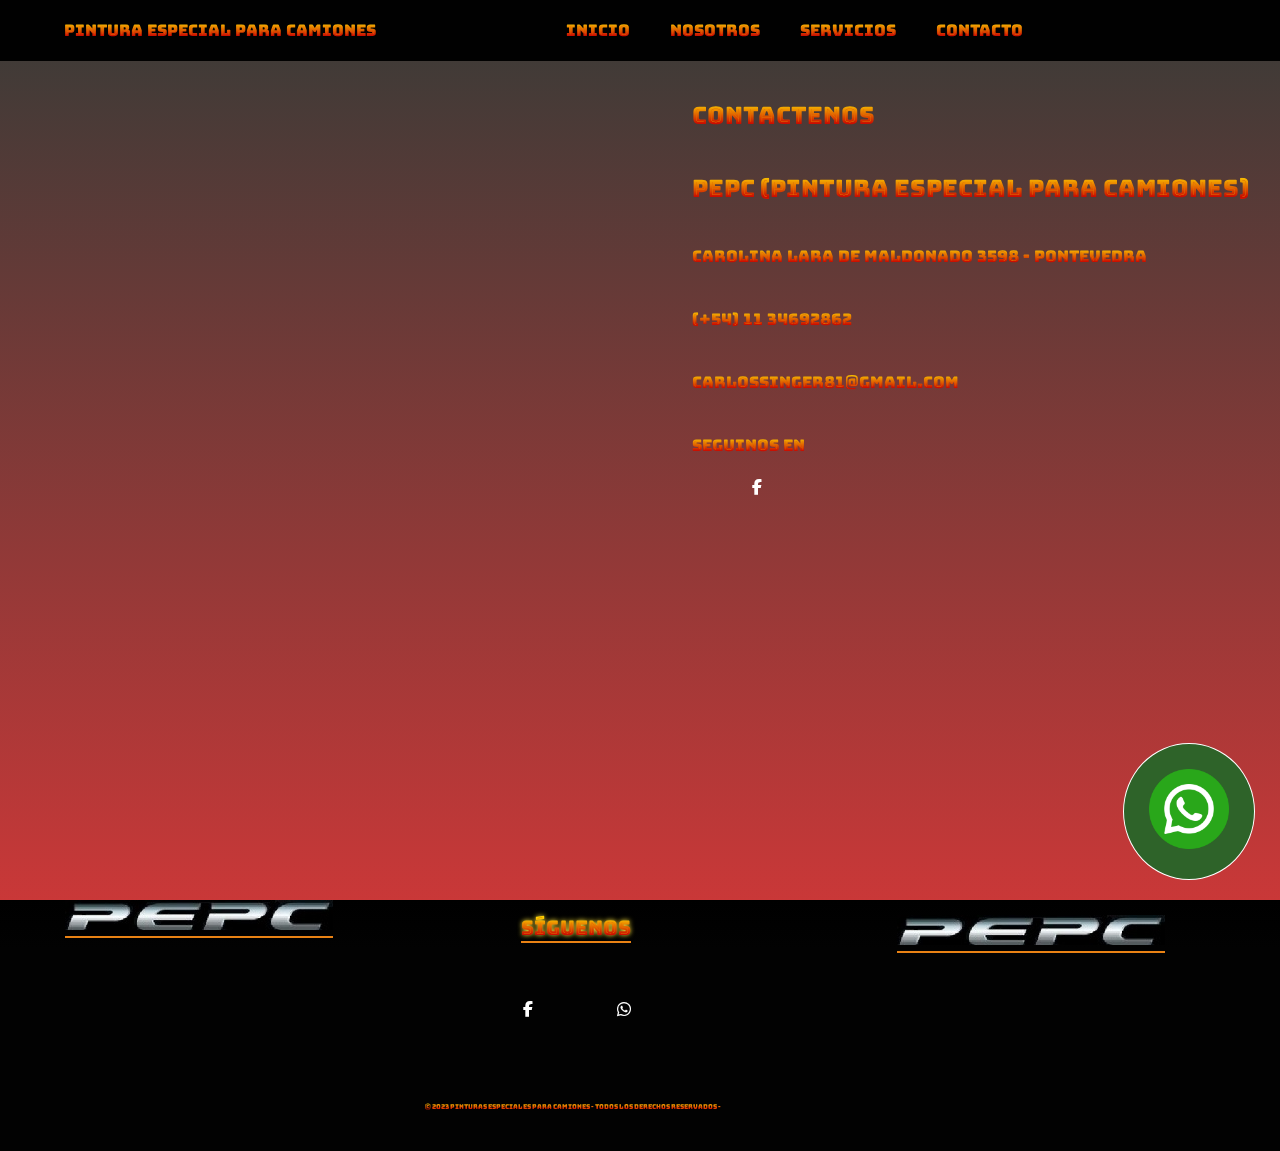
==== index2.html @ de196c11 "Add files via upload" ====
<!-- CONTACTO-->

<!DOCTYPE html>
<html lang="es">

<head>
    <meta charset="UTF-8">
    <meta name="viewport" content="width=device-width, initial-scale=1.0">
    
    <title>PEPC</title>
  
   <link rel="stylesheet" href="/css/style2.css">
   <!--fuentes de letra-->
<link rel="preconnect" href="https://fonts.googleapis.com">
<link rel="preconnect" href="https://fonts.gstatic.com" crossorigin>
<link href="https://fonts.googleapis.com/css2?family=Bungee+Spice&display=swap" rel="stylesheet">


<link rel="stylesheet" href="https://cdnjs.cloudflare.com/ajax/libs/font-awesome/6.2.1/css/all.min.css">
<link rel="icon" href="icons/icono.ico">
<link rel="font" href="font/Hunterland Rebalion.otf">
</head>
<body>
    
         <header class="header">
        <div class="logo">PINTURA ESPECIAL PARA CAMIONES</div>
        <input type="checkbox"id="toggle">
       
    <nav class="navigation">
        <ul>
            <li> <a href= "index.html" class="boton-neon1">INICIO</a></li>
            <span id="span1"></span>
            <li> <a href= "index3.html"class="boton-neon1">NOSOTROS</a></li>
            <span id="span1"></span>
            <li> <a href= "#"class="boton-neon1">SERVICIOS</a>
                <span id="span1"></span>
                <ul>
                    <li><a href="#"class="boton-neon1">CULATAS</a></li>
                    <span id="span1"></span>
                    <li><a href="#"class="boton-neon1">PARAGOLPES</a></li>
                    <span id="span1"></span>
                    <li><a href="#"class="boton-neon1">TAPAS</a></li>
                    <span id="span1"></span>
                    <li><a href="#"class="boton-neon1">LLANTAS</a></li>
                    <span id="span1"></span>
                    <li><a href="#"class="boton-neon1">TANQUES</a></li>
                    <span id="span1"></span>
                    
                </ul>
            </li>
            <li><a href="index2.html" class="boton-neon1">CONTACTO</a></li>    
            <span id="span1"></span>     
        </ul>
    </nav>
    </header>
    
    <div class="hero"></div>
    
      <!-- codigo del whattsa-->
 <div class="container-boton">
    <a href="https://wa.me/541131842673?text=Quiero%20realizar%20un%20proyecto%20web%20php" target="_blank">
        <img class="boton" src="whatsapp.png" alt="">
    </a>
</div>
        

    
        <section class="container hero_main">
           
<div class="mapa">
    <div id="map">
        <iframe src="https://www.google.com/maps/embed?pb=!1m18!1m12!1m3!1d689.4436582727715!2d-58.71895974401227!3d-34.71614476255891!2m3!1f0!2f0!3f0!3m2!1i1024!2i768!4f13.1!3m3!1m2!1s0x95bcc1f00b624b11%3A0xb4a790930e1037fd!2sPinturas%20especiales%20para%20camiones!5e0!3m2!1ses!2sar!4v1697054478071!5m2!1ses!2sar" width="600" height="450" style="border:0;" allowfullscreen="" loading="lazy" referrerpolicy="no-referrer-when-downgrade"></iframe><!-- Inserta aquí el código HTML generado por Google Maps -->
      </div>
      
      <div id="data">
        <h2>Contactenos </h2>
        <br>
        <br>
        <h2>PEPC (PINTURA ESPECIAL PARA CAMIONES)</h2>
        <br>
        <br>
        <p>CAROLINA LARA DE MALDONADO 3598 - PONTEVEDRA</p>
        <br>
        <br>
        <p>(+54) 11 34692862</p>
        <br>
        <br>
        <p>carlossinger81@gmail.com</p>
        <br>
        <br>
        <p>SEGUINOS EN
        <div class="social-links">
            <a href="https://www.facebook.com/profile.php?id=100051960356314" target="_blank" class="boton-neon2"><i class="fab fa-facebook-f"></i></a>
                <span id="span2"></span>
        </a>
                </div>
                </p>
      </div> 
</div>



            
            <!--<img src="#" alt="">-->
        </section>
   <!--pie de pagina con los contactos FOOTER-->
   <!--pie de pagina con los contactos FOOTER-->
   <footer class="footer">
    <div class="containerf"><!--ajusta el ancho del footer-->
        <div class="footer-row">
            <div class="footer-links1">
                <h4 class="pepc"><img src="pepc.jpg" alt="imagen logo"></h4> 
            </div>
            
            <div class="footer-links">
                  <h4>Síguenos</h4>            
                 
                 <div class="social-links">
                    <a href="https://www.facebook.com/profile.php?id=100051960356314" target="_blank" class="boton-neon2"><i class="fab fa-facebook-f"></i></a>
                        <span id="span2"></span>
                        
                   
                     <a href="https://wa.me/541131842673?text=Quiero%20realizar%20un%20proyecto%20web%20php" class="boton-neon2"><i class="fab fa-whatsapp"></i></a>
                         <span id="span2"></span>
                </div>
            </div>
            <div class="footer-links2">
                <h4 class="pepc"><img src="pepc.jpg" alt="imagen logo"></h4> 
        </div>
         <!--copiright-->
        <div class="derechos-de-autor">
            <small>&copy; 2023 <b>Pinturas Especiales Para Camiones</b> - Todos los Derechos Reservados -</small>
        </div>
    </div>
</footer>
</body>
</html>
---- css/style2.css ----
/*CONTACTO*/
 
  



/*@import url('https://fonts.googleapis.com/css2?family=Roboto&display=swap');*/



 /*aaaaaaaaaaaaaaaaaaaaaaaaaaaaaaaaaaaaaaaaaaaaaaaaaaaa*/
 :root{
    --gold1:blue;
    --gold2:green;
    --gray:red; 
    --gray2:#f7d9d990;
    --black1:black;
    --black2:blue;
    --shadow:0 8x 8px;
    --color_shadow:black;
}


*{

    margin:0;
    padding: 0;

    box-sizing: border-box;
    
}
body{
    
    /*font-family: 'Hurricane', cursive;*/
    
     
        
    font-family: 'Bungee Spice', sans-serif;
}

 

 
.container--modifier{
    width: 70%;

}


.header {


    position: fixed;
    top: 0;
    left: 0;
    right: 0;
     
    background-color: rgba(1, 1, 1);
    padding: 0px 5%;
    display: flex;
    align-items: center;
    justify-content: baseline;
    z-index: 1000;

}

.logo{
    /*esto es en el menu*/
    
    font-size: 16px;
    text-transform: uppercase;
    color: #df0f0f;
    font-weight: 700;
   margin-right: 170px;
}

.logo_name{
    font-size: 24px;
}

.navigation ul{
    
    list-style: none;
    align-content: space-between;
}
.header .navigation ul li{
float:left;
position:relative ;
}
.header .navigation ul li a{
    font-size: 16px;
    color:white;
    border-radius: 10px;
    text-decoration: none;
    padding: 20px;
    display:block;
    transition: all .2s ease;
}
.header .navigation ul li a:hover {
    background-color: #130f0f;
    color: #96ed0b;
}
.header .navigation ul li ul{
position: absolute;
right: 0;
width: 200px;
background-color:  #130f0f;
display: none;
}
.header .navigation ul li ul li a{
    font-size: 12px;
    text-transform: capitalize;
}
.header .navigation ul li ul li ul{
    position: absolute;
    top: 0;
    right: 300px;
}
.header .navigation ul li ul li{
    width: 100%;

}
.header .navigation ul li:hover > ul{
   display: initial;
} 
#toggle,
.header label{
    display: none;
    cursor: pointer;
}
.menu{
    width: 45px;
    height: 35px;
}
.container-boton{
    background-color: #2e6329;
    border: 1px solid #fff;
    position: fixed;
    z-index: 999;
    border-radius: 50%;
    bottom: 20px;
    right: 25px;
    padding: 25px;
    transition: ease 0.3s;
    animation: efecto 1.2s infinite;
}

.container-boton:hover{
    transform: scale(1.1);
    transition: 0.3s;
}

.boton{
    width: 80px;
    transition: ease 1s;
}

@keyframes efecto{
    0%{
        box-shadow: 0 0 0 0 rgba(0, 0, 0, 0.85);
    }
    100%{
        box-shadow: 0 0 0 25px rgba(0, 0, 0, 0);
    }
}
 


.link {
    display: inline-block;
    color: inherit;
    text-decoration: none;
    font-weight: 300;
    padding: 0;
    margin: 0;
}

 


.link--active{
    color:var(--gray);
    font-weight: 700;
}

.point{
    color:var(--gray);
}
.hero_textos{
    
        
     text-shadow: 0 0 10px #020202;
}
/* codigo del mapa*/
.mapa{
    display: flex;
    justify-content: space-around;
    justify-items: end;
    padding-top: 100px;


}

.hero_main{
    width: 100%;
    height: 100vh;
    background-image: linear-gradient(rgba(5, 10, 5, 0.80), rgba(188, 6, 6, 0.8)), url(./WhatsApp\ Image\ 2023-09-06\ at\ 8.28.39\ PM.jpeg);
    background-size: cover;
    background-position: center;
    background-repeat: no-repeat;
}

.mockup{
    object-fit: cover;
    height: calc(100vh - 70px);
}

.title{
    margin-top: 66px;
    font-size: 40px;
    font-weight: 300;
    color: #fff;
    text-shadow: var(--shadow) var(--color_shadow);
     
    }

.copy{
    font-size: 20px;
    color: var(--gray);
    text-shadow: var(--shadow) var(--color_shadow);
    margin: 400px 15px;
}

.copy_active{
    
    font-weight: 700;
}
 
/*footer*/
.footer {
    margin: 0;
    padding: 0;
    box-sizing: border-box ;
    list-style: none;
}
.containerf{
    max-width: auto;
    margin: 0 auto;
}
.footer {
    background: linear-gradient(180deg, #000000 0%,#020202 20%);

    
    padding: 0px 0;
}
.footer-row {
    display: flex;
    flex-wrap: wrap;
}
.footer-links {
width: 30%;
padding:  15px;
}

  
   

.footer-links h4 {
    font-size: 20px;
    color: white;
    margin-bottom: 35px;
   margin-left: 58px;
    border-bottom: 2px solid #e98214;
    display: inline-block;
   text-shadow: 0 0 5px #FFE53B;
}
.footer-links1 {
    width: 35%;
    padding: 0 15px;
    }
    
      
       
    
    .footer-links1 h4 {
        font-size: 20px;
        color: white;
        margin-bottom: 35px;
       margin-left: 50px;
        border-bottom: 2px solid #e98214;
        display: inline-block;
       text-shadow: 0 0 5px #FFE53B;
    }
    .footer-links2 {
        width: 35%;
        padding:  15px;
        
        }
        
          
           
        
        .footer-links2 h4 {
            font-size: 20px;
            color: white;
            margin-bottom: 35px;
           margin-left: 50px;
            border-bottom: 2px solid #e98214;
            display: inline-block;
           text-shadow: 0 0 5px #FFE53B;
        }
/*boton con efecto luz*/
 .boton-neon1{
    position: relative;
    display: inline-block;
    text-decoration: none;
    display: inline-block;
    padding: 1px 40px;
    overflow: hidden;
    transition: 0.2s;
    color:white;

 }
 .boton-neon1:hover{
    background: #96ed0b;
    box-shadow: 0 0 10px #96ed0b, 0 0 40px #96ed0b, 0 0 80px #96ed0b;
    transition-delay: 0.3s;
   
 }
 .boton-neon1 span{
    position: absolute;
    display: block;
 }
 #span1{
    top: 0;
    left: -100%;
    width: 100%;
    height: 2px;
    background: linear-gradient(90deg,transparent,#96ed0b);
 }
 .boton-neon1:hover #span1{
    left: 100%;
    transition: 0.3s;
 }
  
 .boton-neon2{
    position: relative;
    display: inline-block;
    text-decoration: none;
    display: inline-block;
    padding: 1px 40px;
    overflow: hidden;
    transition: 0.2s;
    color:white;

 }
 .boton-neon2:hover{
    background: #96ed0b;
    box-shadow: 0 0 10px #96ed0b, 0 0 40px #96ed0b, 0 0 80px #96ed0b;
    transition-delay: 0.3s;
   
 }
 .boton-neon2 span{
    position: absolute;
    display: block;
 }
 #span2{
    top: 0;
    left: -100%;
    width: 100%;
    height: 2px;
    background: linear-gradient(90deg,transparent,#96ed0b);
 }
 .boton-neon2:hover #span1{
    left: 100%;
    transition: 0.3s;
 }
/*redes*/
.social-links{
    padding: 10px;
    margin: 10px;
}
/*copiright*/
.derechos-de-autor{
    font-size: 8px;
    margin: 25px;
    padding: 15px 400px;
    color: rgb(229, 22, 22);
    background-image: vrv;
  
    
}

@media (max-width: 950px) {
    .header label {
        display: initial;
    }
    .header{
        padding: 20px 10px;
    }
    .header.navigation{
        position: absolute;
        top: 100%;
        left: 0;
        right: 0;
        background-color: rgba(1, 1, 1, 0.7);
        display: none;
    }
    .header .navigation ul li {
        width: 100%;
    }
    .header .navigation ul li a{
        padding: 8px 30px 8px 10% ;
    }
    .header .navigation ul li ul {
        position: relative;
        width: 100%;
        left: 0;
    }
    .header .navigation ul li ul li {
        background-color: rgba(1, 1, 1, 0.7);
    }
    .header .navigation ul li ul li ul{
        position: relative;
        width: 100%;
        left: 0;
    }
    #toggle:checked ~ .navigation{
        display: block;
    }
}
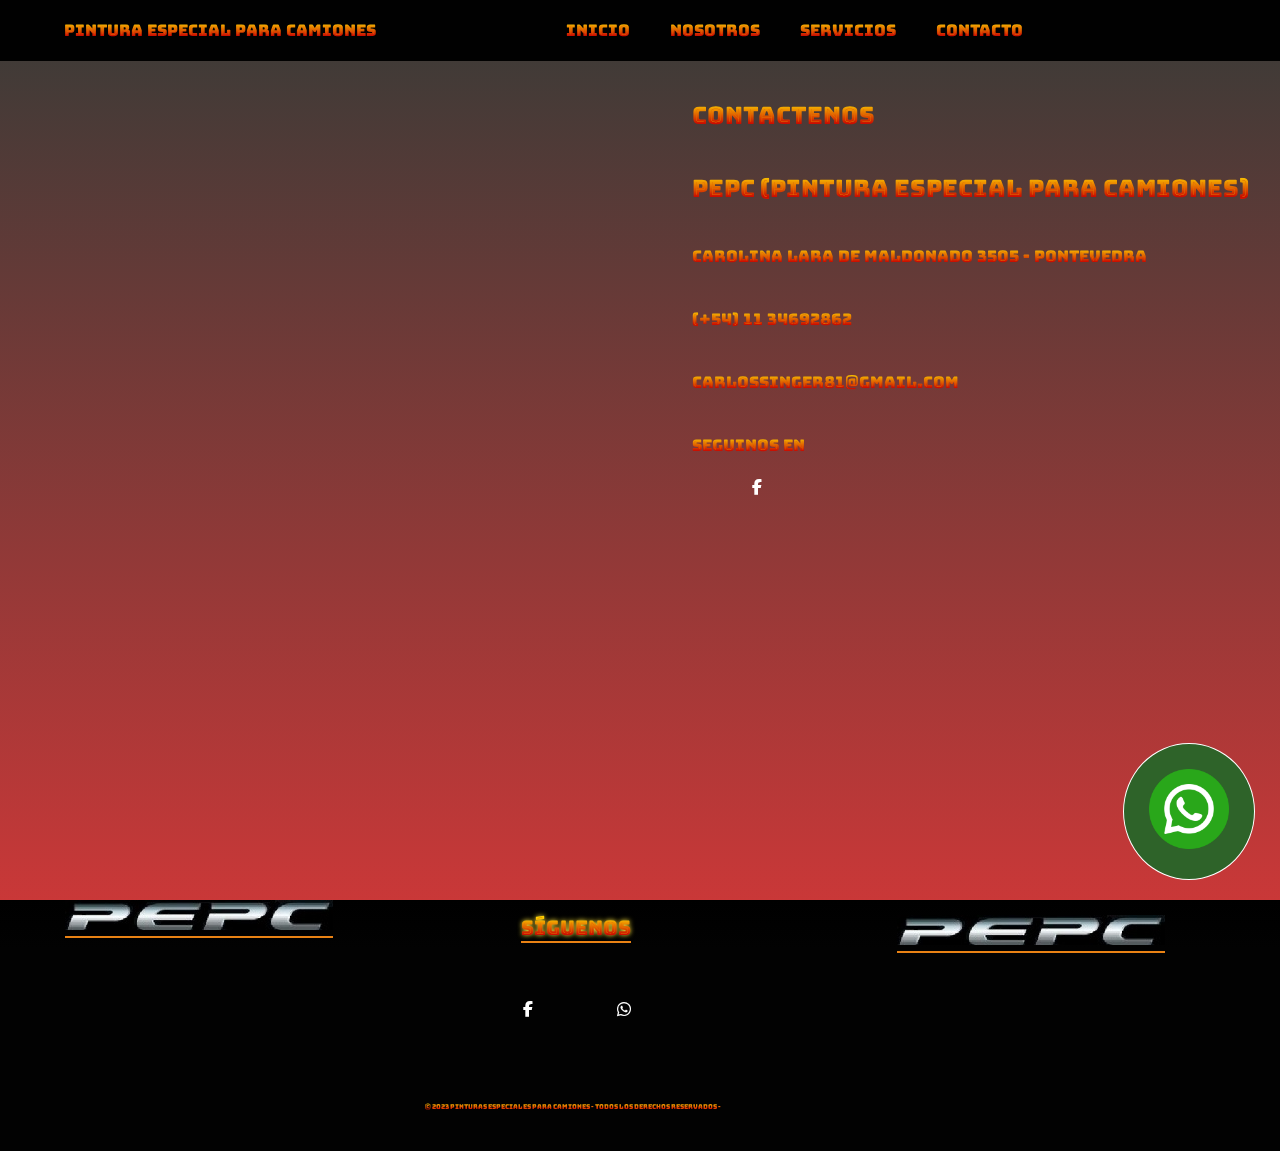
==== commit 7e6f9ce9: "Update index2.html" ====
--- a/index2.html
+++ b/index2.html
@@ -9,7 +9,7 @@
     
     <title>PEPC</title>
   
-   <link rel="stylesheet" href="/css/style2.css">
+   <link rel="stylesheet" href="css/style2.css">
    <!--fuentes de letra-->
 <link rel="preconnect" href="https://fonts.googleapis.com">
 <link rel="preconnect" href="https://fonts.gstatic.com" crossorigin>
@@ -79,7 +79,7 @@
         <h2>PEPC (PINTURA ESPECIAL PARA CAMIONES)</h2>
         <br>
         <br>
-        <p>CAROLINA LARA DE MALDONADO 3598 - PONTEVEDRA</p>
+        <p>CAROLINA LARA DE MALDONADO 3505 - PONTEVEDRA</p>
         <br>
         <br>
         <p>(+54) 11 34692862</p>
